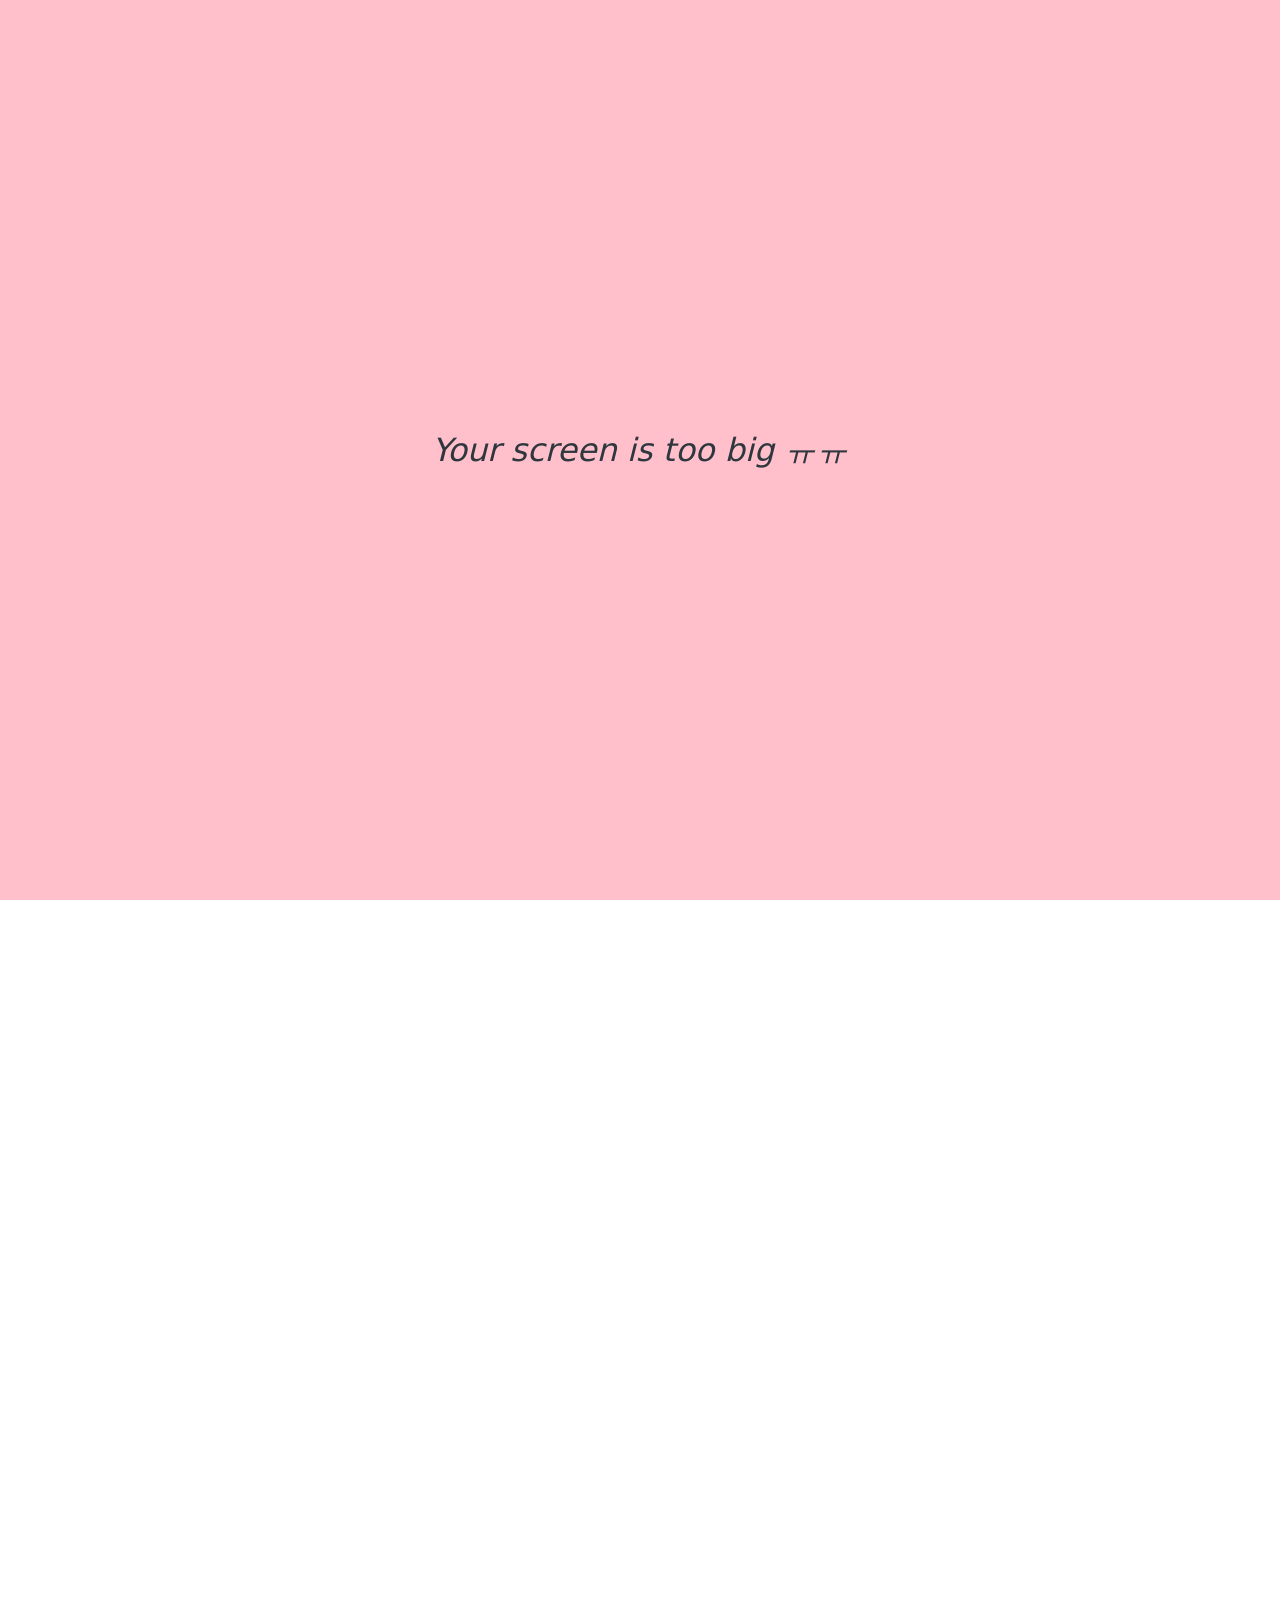
==== friends.html @ 1888757c "1st commit 1st commit ever!" ====
<!DOCTYPE html>
 <html lang="en">
 <head>
    <link rel="stylesheet" href="css/styles.css">
    <meta charset="UTF-8">
    <meta name="viewport" content="width=device-width, initial-scale=1.0">
    <title>Welcome to Natalie Talk</title>
 </head>
 <body>
    <div id="status-bar">
        <div class="status-bar__column">
            <span>No Service</span>
             <i class="fa-solid fa-wifi"></i>
        </div>
        <div class="status-bar__column">
            <span>20:52</span>
        </div>
        <div class="status-bar__column">
            <span>19%</span>
                <i class="fa-solid fa-battery-quarter"></i>
                <i class="fa-solid fa-bolt"></i>
        </div>
    </div>
    <header class="screen-header">
        <h1 class="screen-header__title">Friends</h1>
        <div class="screen-header__icons">
            <span><i class="fa-solid fa-magnifying-glass fa-lg"></i></span>
            <span><i class="fa-solid fa-music fa-lg"></i></span>
            <span><i class="fa-solid fa-gear fa-lg"></i></span>
        </div>
    </header>
    <nav class="nav">
        <ul class="nav__list">
            <li class="nav__btn"><a class="nav__link" href="friends.html"><i class="fa-solid fa-user fa-2x"></i></a></li>
            <li class="nav__btn"><a class="nav__link" href="chats.html">
                <span class="nav__notification">1</span><i class="fa-regular fa-message fa-2x"></i></a></li>
            <li class="nav__btn"><a class="nav__link" href="find.html"><i class="fa-solid fa-magnifying-glass fa-2x"></i></a></li>
            <li class="nav__btn"><a class="nav__link" href="more.html"> <span class="nav__ellipsisnotification"> </span><i class="fa-solid fa-ellipsis fa-2x"></i></a></li>
        </ul>
    </nav>
    <main class="friends-screen">
    <a id="friends-display-link">
        <i class="fa-solid fa-circle-info"></i>
        Friends' Names Display
        <i class="fa-solid fa-chevron-right fa-xs"></i>
    </a>
    <div class="user-component">
        <div class="user-component__column">
            <img src="https://avatars.githubusercontent.com/u/229730201" class="user-component__avatar user-component__avatar--xl"/>
            <div class="user-component__text">
            <h4 class="user-component__title">Natalie</h4>
            <!--<h6 class="user-component__subtitle">this text whatever</h6>-->
            </div>
        </div>    
    </div>
    <div class="friends-screen__channel">
        <div class="friends-screen__channel-header">
            <span>Channel</span>
            <i class="fa-solid fa-chevron-up fa-xs"></i>
        </div>
            <div class="user-component">
                <div class="user-component__column">
                    <img src="https://avatars.githubusercontent.com/u/229730201" class="user-component__avatar user-component__avatar--sm"/>
                    <div class="user-component__text">
                    <h4 class="user-component__title user-component__title--not-bold">Channel</h4>
                    </div>
                </div>
                <div class="user-component__column">
                    <div>
                    <span>2</span>
                        <i class="fa-solid fa-chevron-right fa-xs"></i>
                    </div>
                </div>
            </div>    
    </div>
    </main>
    <div id="splash-screen">
        <i class="fas fa-comment"></i>
    </div>
    <div id="no-mobile">
        <span>Your screen is too big ㅠㅠ</span>
    </div>
    <script src="https://kit.fontawesome.com/f1370dbbd6.js" crossorigin="anonymous"></script>
 </body> 
 </html>
---- css/styles.css ----
@import"./reset.css";
@import"./variables.css";
@import"components/status-bar.css";
@import"components/nav-bar.css";
@import"components/screen-header.css";
@import"screens/login.css";
@import"screens/friends.css";
@import"components/user-components.css";
@import"components/badge.css";
@import"screens/find.css";
@import"components/icon-raw.css";
@import"components/alt-screen-header.css";
@import"screens/settings.css";
@import"screens/chat.css";
@import"components/no-mobile.css";

body {
    color: #2e363e;
    font-family: system-ui, -apple-system, BlinkMacSystemFont, 'Segoe UI', Roboto, Oxygen, Ubuntu, Cantarell, 'Open Sans', 'Helvetica Neue', sans-serif;
    height: 1000vh;
}

.main-screen {
    padding:0px var(--horizontal-space);
}
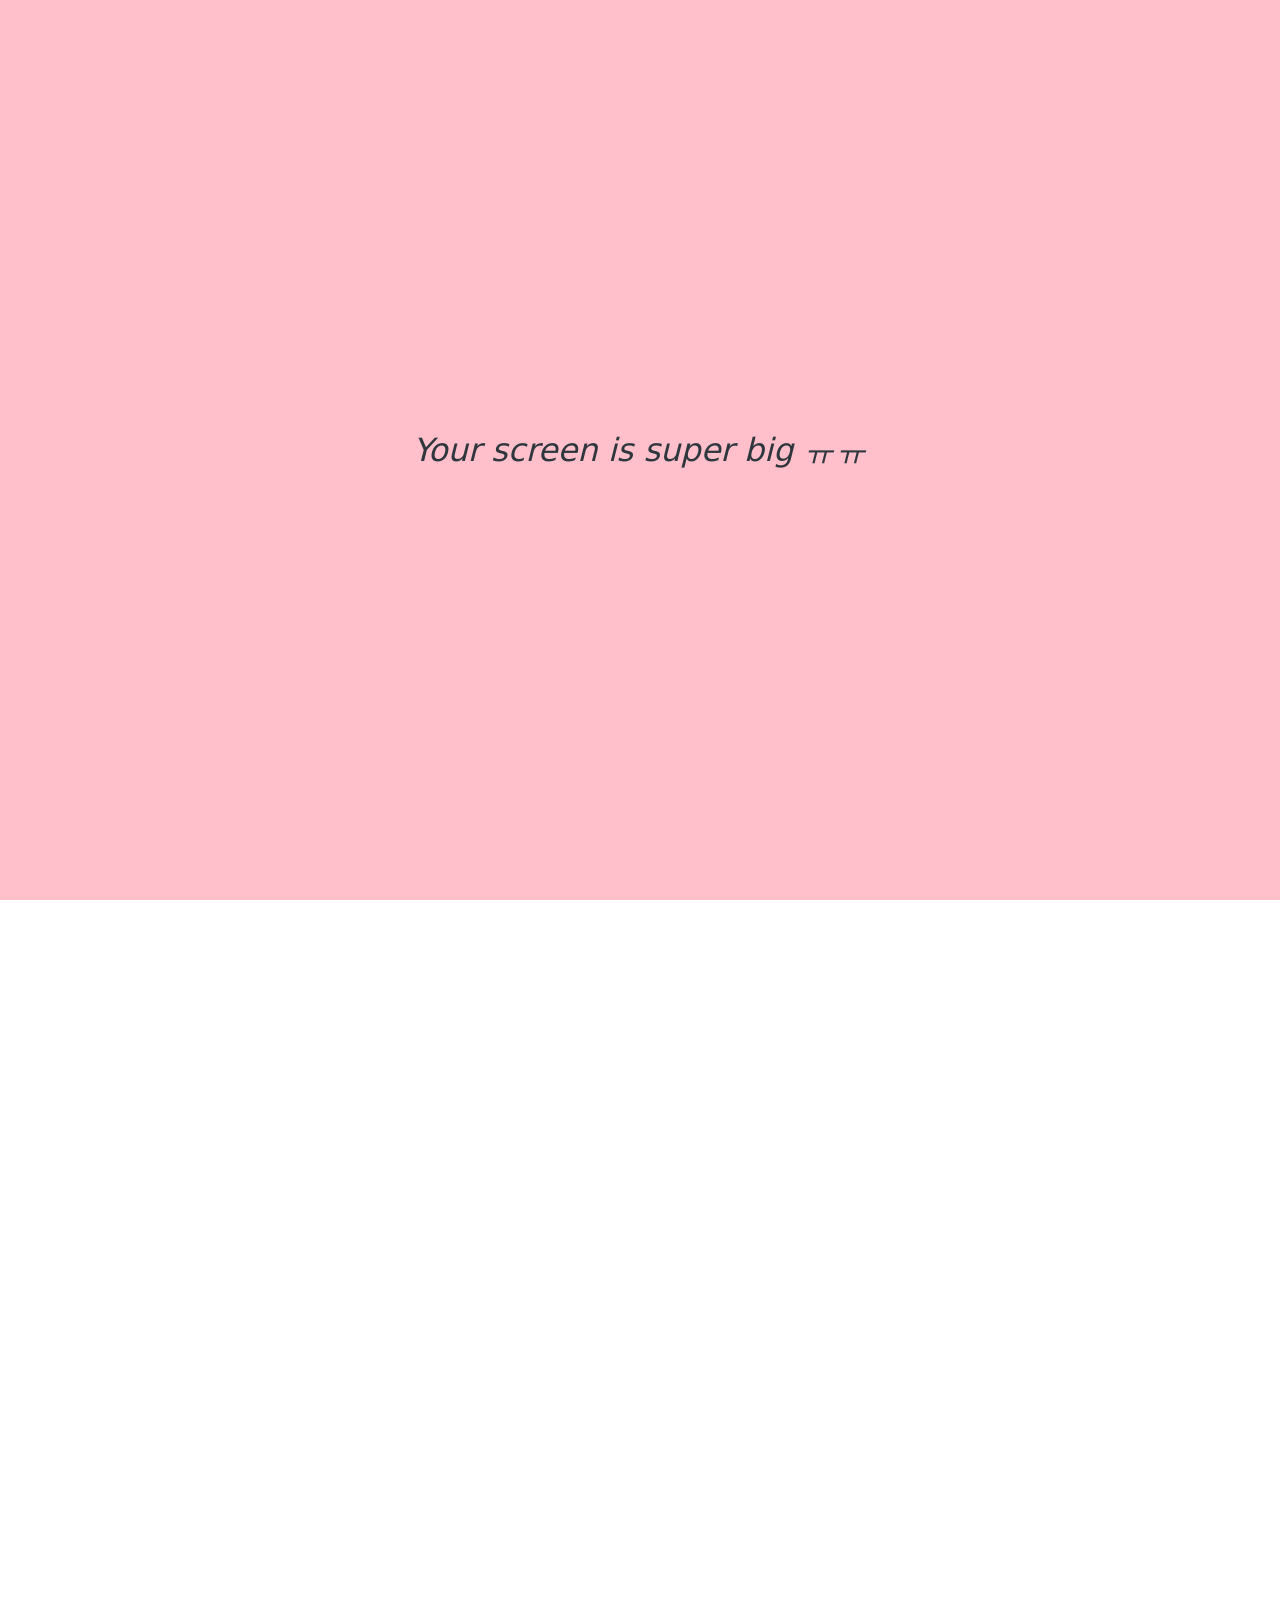
==== commit a486ee23: "too->super too->super" ====
--- a/friends.html
+++ b/friends.html
@@ -78,7 +78,7 @@
         <i class="fas fa-comment"></i>
     </div>
     <div id="no-mobile">
-        <span>Your screen is too big ㅠㅠ</span>
+        <span>Your screen is super big ㅠㅠ</span>
     </div>
     <script src="https://kit.fontawesome.com/f1370dbbd6.js" crossorigin="anonymous"></script>
  </body> 
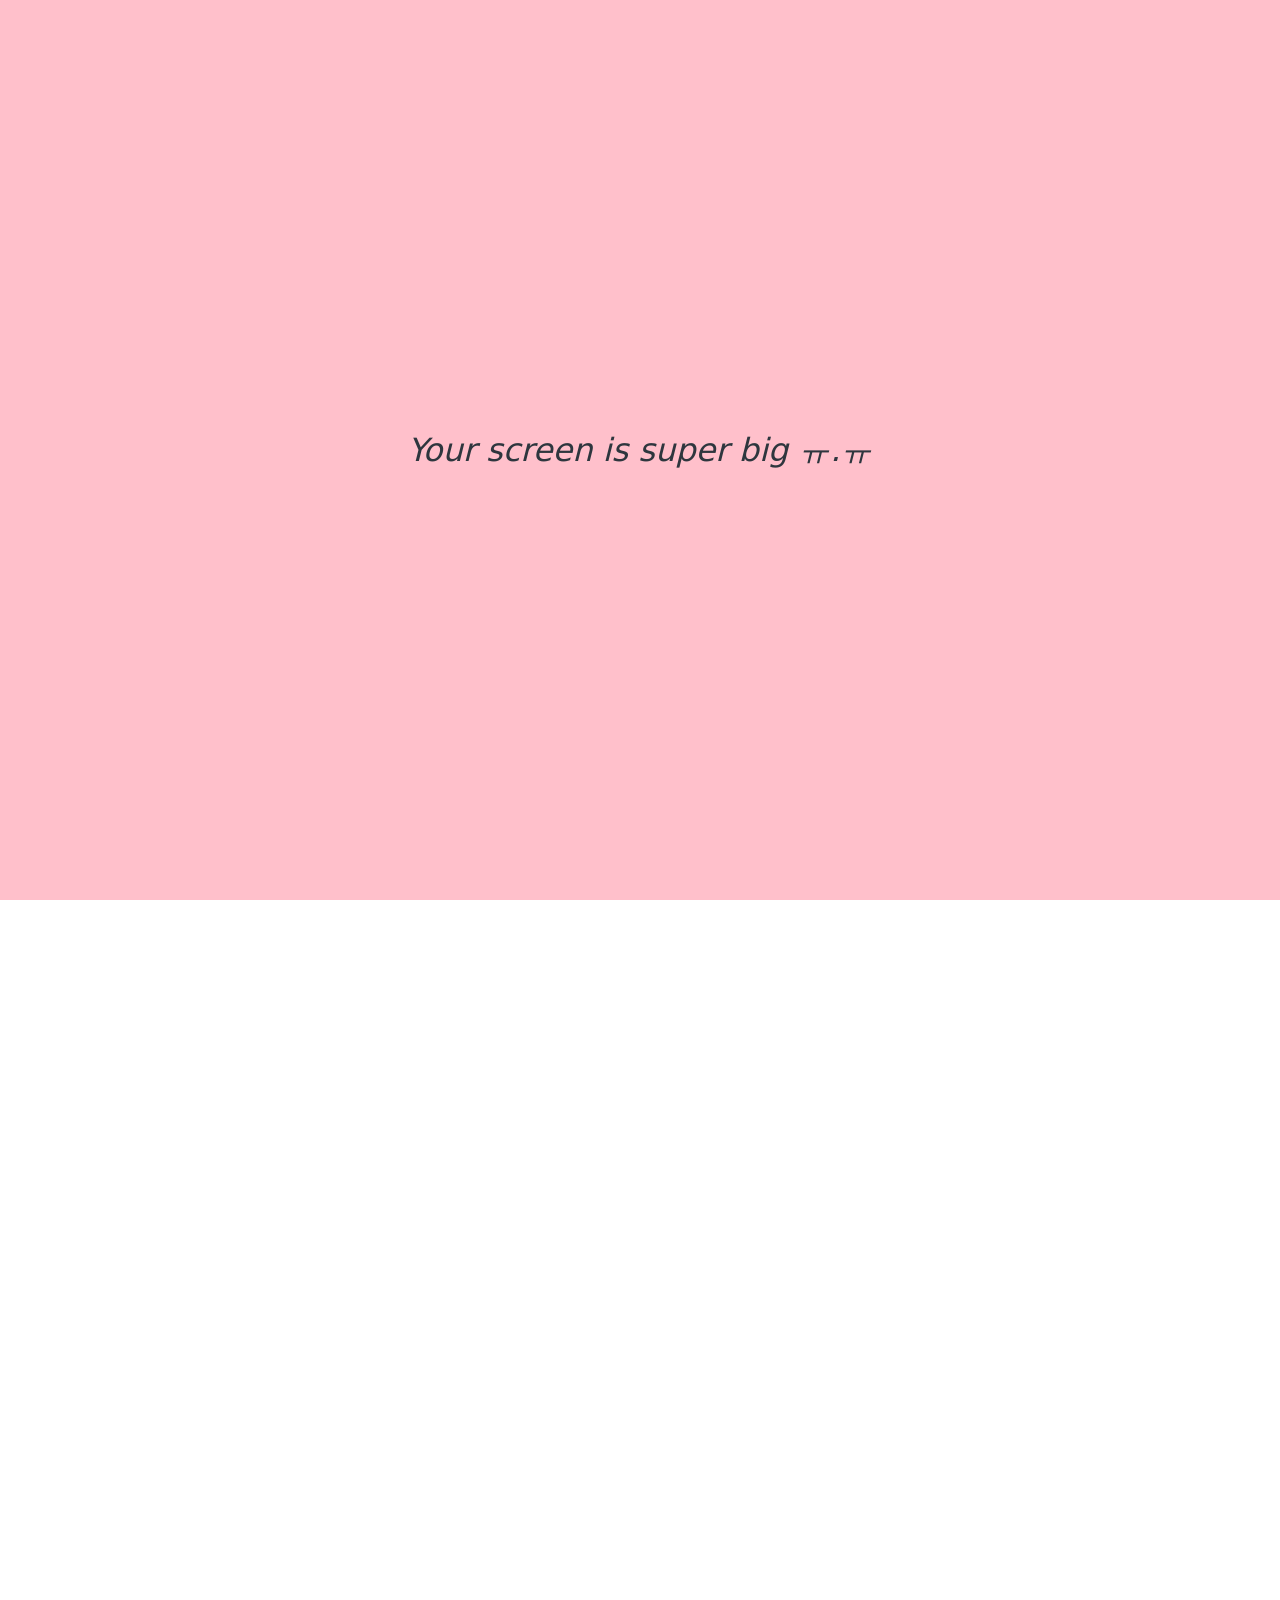
==== commit 0b7d17b8: "ㅠㅠ->ㅠ.ㅠ ㅠㅠ->ㅠ.ㅠ" ====
--- a/friends.html
+++ b/friends.html
@@ -78,7 +78,7 @@
         <i class="fas fa-comment"></i>
     </div>
     <div id="no-mobile">
-        <span>Your screen is super big ㅠㅠ</span>
+        <span>Your screen is super big ㅠ.ㅠ</span>
     </div>
     <script src="https://kit.fontawesome.com/f1370dbbd6.js" crossorigin="anonymous"></script>
  </body> 
